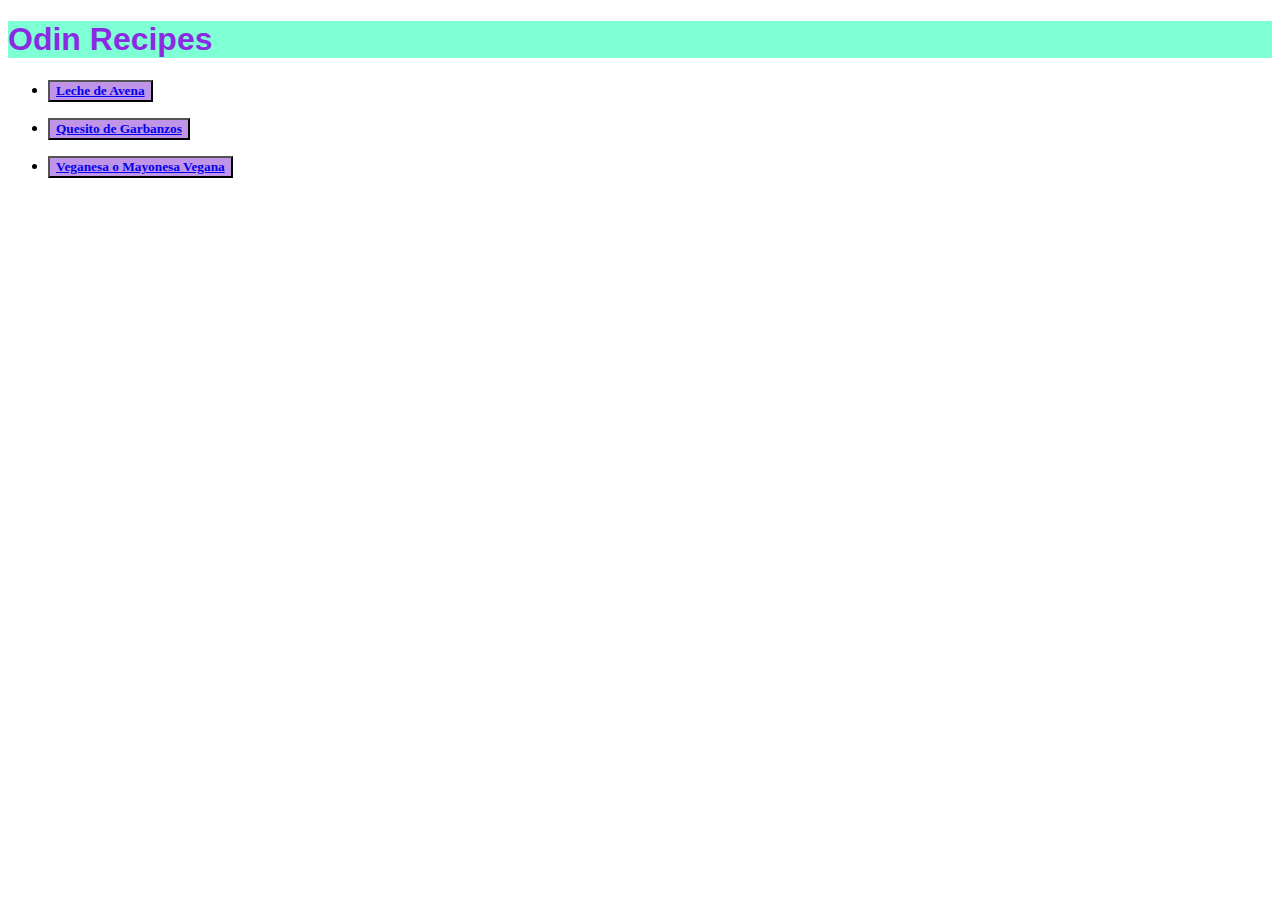
==== index.html @ 7d4c527a "Initial commit" ====
<!DOCTYPE html>
<html>
    <html lang="en">
        <meta charset="UTF-8">
        <head>
            <title>Recipes</title>
            <link rel="stylesheet" href="style.css">
        </head>
        <body>
            <div class="titulo"><h1>Odin Recipes</h1></div>
            <ul> 
                <div><p><li><button class="button"><a href="./recipes/leche-de-avena.html">Leche de Avena</a></button></li></p>
                <p><li><button class="button"><a href="./recipes/quesito-de-garbanzos.html">Quesito de Garbanzos</a></li></p></button>
                <p><li><button class="button"><a href="./recipes/veganesa.html">Veganesa o Mayonesa Vegana</a></li></p></button>
                </div>
            </ul>
        </body>
    </html>
</html>
---- style.css ----
.titulo {
  background-color: aquamarine;
  color:blueviolet;
  font-weight: bolder;
  font-family: Verdana, Geneva, Tahoma, sans-serif;
}

.button {
  background-color: rgb(192, 149, 231);
  color:rgb(0, 0, 0);
  font-weight: 700;
  font-family:Cambria, Cochin, Georgia, Times, 'Times New Roman', serif
}
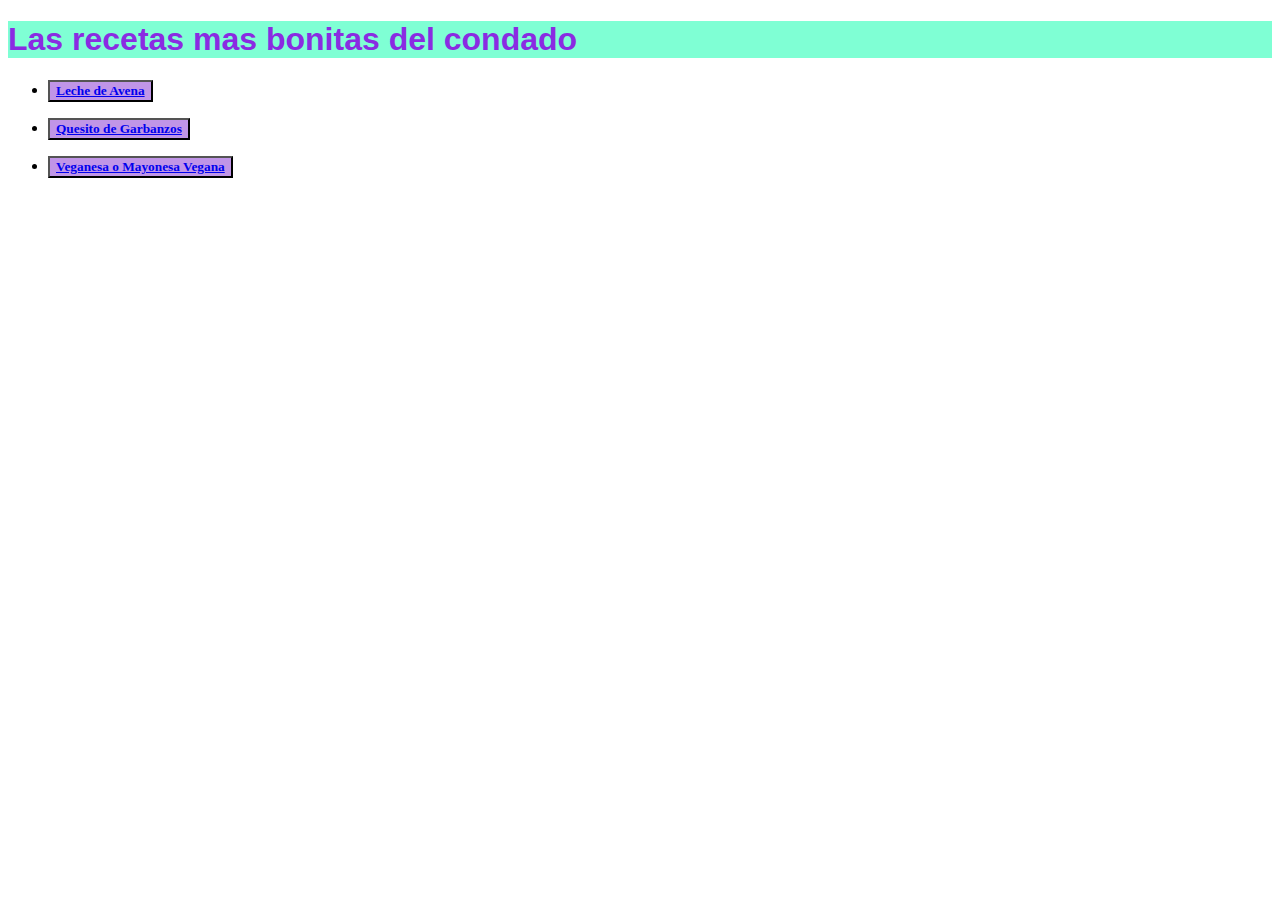
==== commit eb958314: "Update index.html" ====
--- a/index.html
+++ b/index.html
@@ -3,11 +3,11 @@
     <html lang="en">
         <meta charset="UTF-8">
         <head>
-            <title>Recipes</title>
+            <title>Cande Cocina punto com</title>
             <link rel="stylesheet" href="style.css">
         </head>
         <body>
-            <div class="titulo"><h1>Odin Recipes</h1></div>
+            <div class="titulo"><h1>Las recetas mas bonitas del condado</h1></div>
             <ul> 
                 <div><p><li><button class="button"><a href="./recipes/leche-de-avena.html">Leche de Avena</a></button></li></p>
                 <p><li><button class="button"><a href="./recipes/quesito-de-garbanzos.html">Quesito de Garbanzos</a></li></p></button>
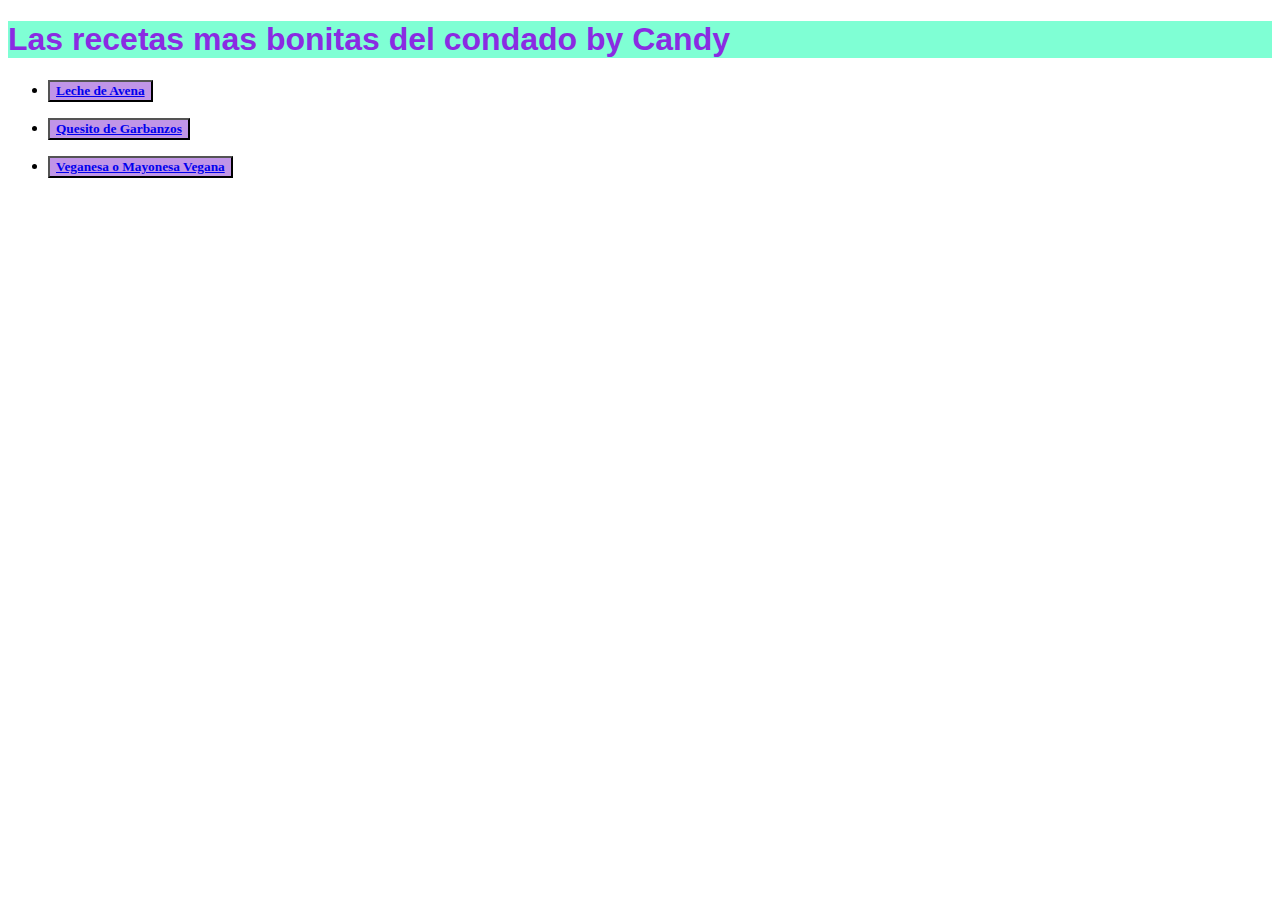
==== commit ab466f30: "Update index.html" ====
--- a/index.html
+++ b/index.html
@@ -7,7 +7,7 @@
             <link rel="stylesheet" href="style.css">
         </head>
         <body>
-            <div class="titulo"><h1>Las recetas mas bonitas del condado</h1></div>
+            <div class="titulo"><h1>Las recetas mas bonitas del condado by Candy</h1></div>
             <ul> 
                 <div><p><li><button class="button"><a href="./recipes/leche-de-avena.html">Leche de Avena</a></button></li></p>
                 <p><li><button class="button"><a href="./recipes/quesito-de-garbanzos.html">Quesito de Garbanzos</a></li></p></button>
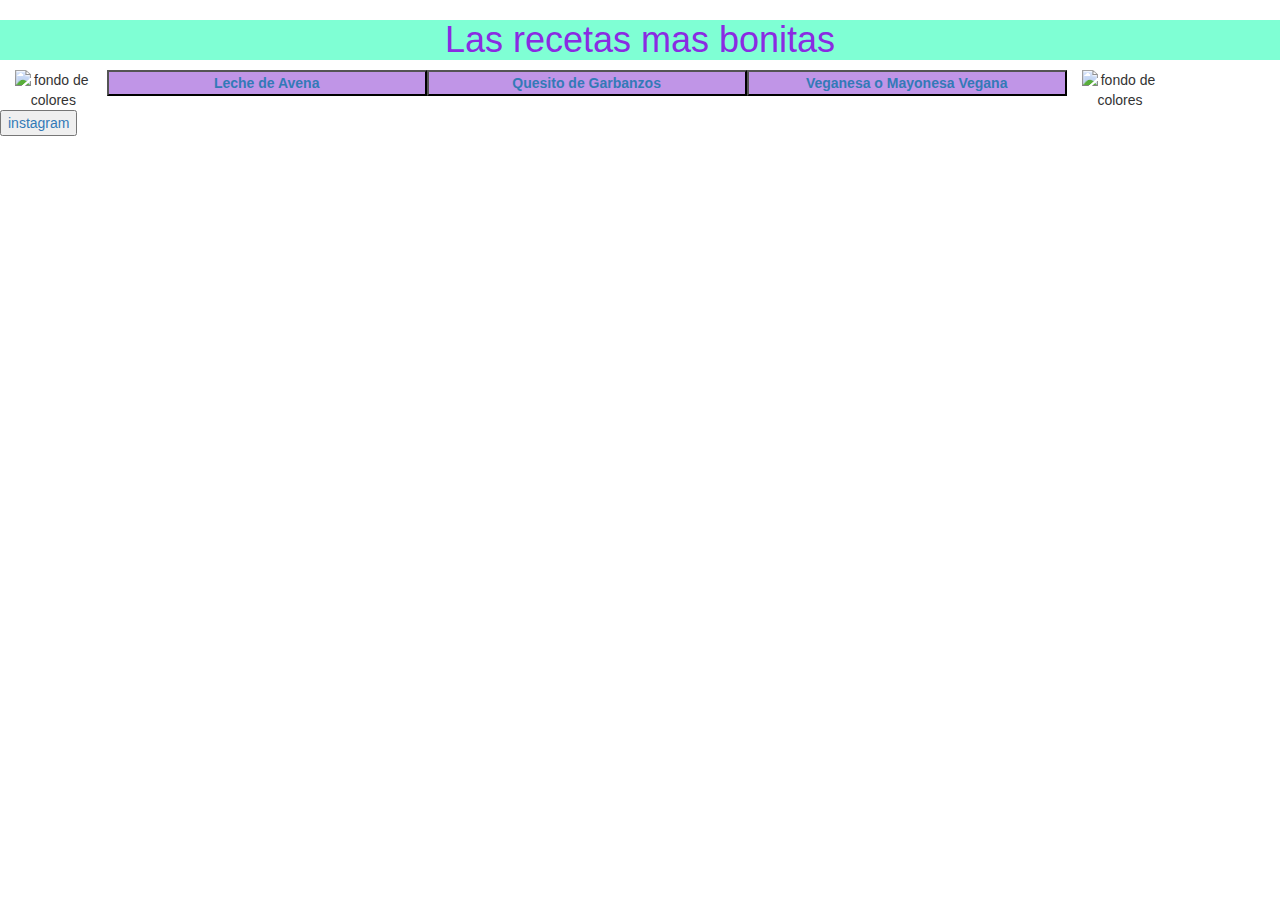
==== commit d4e7284c: "estilado con bootystrap" ====
--- a/index.html
+++ b/index.html
@@ -5,15 +5,25 @@
         <head>
             <title>Cande Cocina punto com</title>
             <link rel="stylesheet" href="style.css">
+            <link rel="stylesheet" href="https://maxcdn.bootstrapcdn.com/bootstrap/3.3.7/css/bootstrap.min.css" integrity="sha384-BVYiiSIFeK1dGmJRAkycuHAHRg32OmUcww7on3RYdg4Va+PmSTsz/K68vbdEjh4u" crossorigin="anonymous"/>
         </head>
+
+
         <body>
-            <div class="titulo"><h1>Las recetas mas bonitas del condado by Candy</h1></div>
-            <ul> 
-                <div><p><li><button class="button"><a href="./recipes/leche-de-avena.html">Leche de Avena</a></button></li></p>
-                <p><li><button class="button"><a href="./recipes/quesito-de-garbanzos.html">Quesito de Garbanzos</a></li></p></button>
-                <p><li><button class="button"><a href="./recipes/veganesa.html">Veganesa o Mayonesa Vegana</a></li></p></button>
-                </div>
-            </ul>
+            <div class="titulo"><h1 class="text-center">Las recetas mas bonitas</h1></div>
+
+            
+
+            <div class="container-fluid row text-center">
+                <img src="C:\Users\candela\Documents\coding cande\recipe\img\a.jpg" alt="fondo de colores" class="col-xs-1">
+                <button class="button col-xs-3"><a href="./recipes/leche-de-avena.html">Leche de Avena</a></button>
+                <button class="button col-xs-3"><a href="./recipes/quesito-de-garbanzos.html">Quesito de Garbanzos</a></button>
+                <button class="button col-xs-3"><a href="./recipes/veganesa.html">Veganesa o Mayonesa Vegana</a></button>
+                <img src="C:\Users\candela\Documents\coding cande\recipe\img\b.jpg" alt="fondo de colores" class="col-xs-1">
+            </div> 
+
+            <button class="instagram"><a href http://www.instagram.com/candelaenmovimiento>instagram</a></button>
+
         </body>
     </html>
 </html>--- a/style.css
+++ b/style.css
@@ -2,12 +2,12 @@
   background-color: aquamarine;
   color:blueviolet;
   font-weight: bolder;
-  font-family: Verdana, Geneva, Tahoma, sans-serif;
+  font-family:'Trebuchet MS', 'Lucida Sans Unicode', 'Lucida Grande', 'Lucida Sans', Arial, sans-serif
 }
 
 .button {
   background-color: rgb(192, 149, 231);
   color:rgb(0, 0, 0);
   font-weight: 700;
-  font-family:Cambria, Cochin, Georgia, Times, 'Times New Roman', serif
+  font-family:'Trebuchet MS', 'Lucida Sans Unicode', 'Lucida Grande', 'Lucida Sans', Arial, sans-serif;
 }